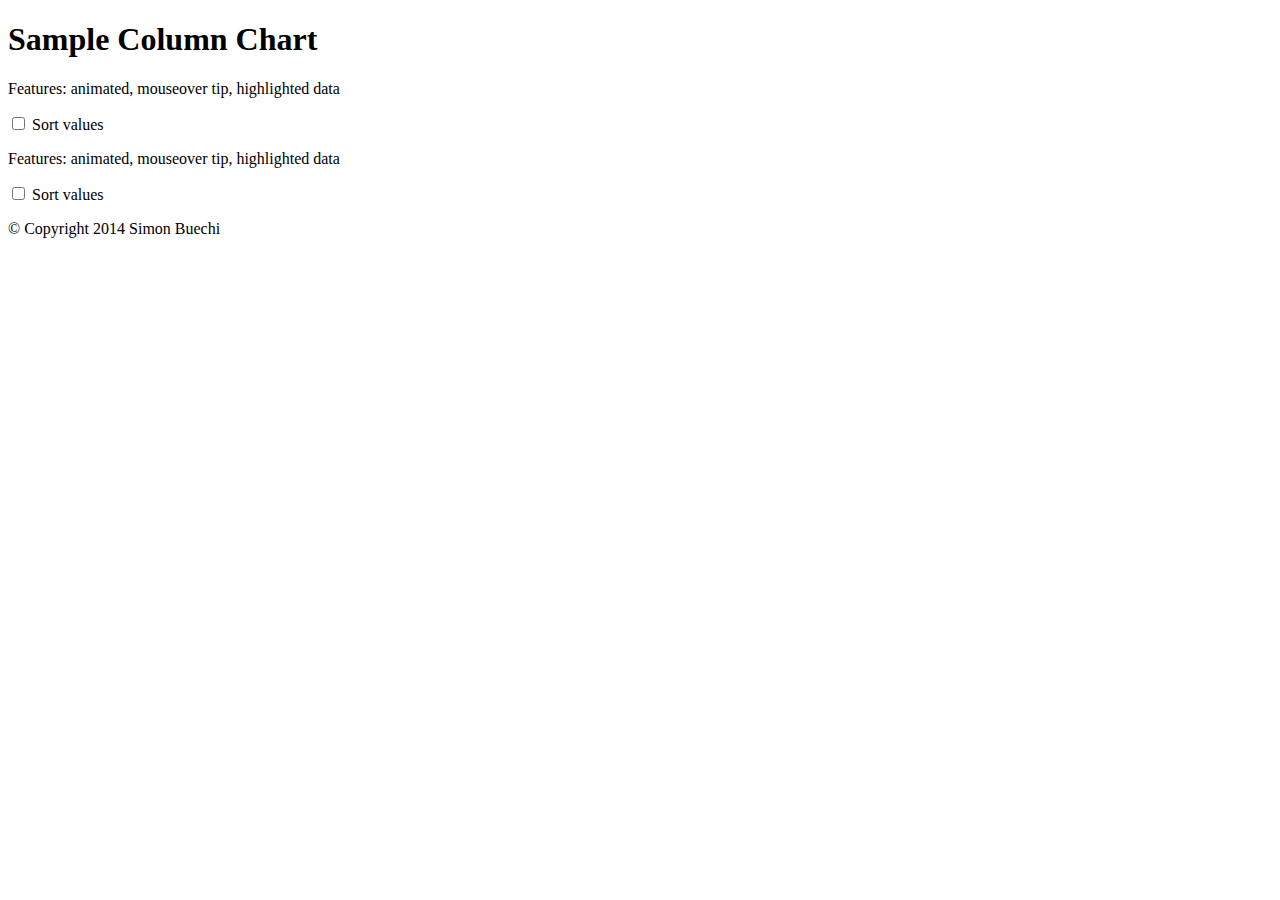
==== chart-politics/index.html @ 8880a693 "Create index.html" ====
<!DOCTYPE html>

<!--[if lt IE 7]> <html class="no-js lt-ie9 lt-ie8 lt-ie7" lang="en"> <![endif]-->
<!--[if IE 7]>    <html class="no-js lt-ie9 lt-ie8" lang="en"> <![endif]-->
<!--[if IE 8]>    <html class="no-js lt-ie9" lang="en"> <![endif]-->
<!--[if gt IE 8]><!--> <html class="no-js" lang="en"> <!--<![endif]-->
<head>
  <meta charset="utf-8" />
  <!-- Set the viewport width to device width for mobile -->
  <meta name="viewport" content="width=device-width" />

  <title>Sample Column Chart</title>
  <meta name="keywords" content="">
  <meta name="description" content="">
  <meta name="author" content="Simon Buechi">
  <meta name="publisher" content="Simon Buechi">
  <meta name="content-language" content="en">
  <meta name="robots" content="index, follow">
  <link rel="stylesheet" href="../css/app.css" />
  <link rel="shortcut icon" href="../images/favicon.ico" type="image/x-icon" />
  <link rel="apple-touch-icon" href="../images/apple-touch-icon.png" />
  <link rel="apple-touch-icon" sizes="57x57" href="../images/apple-touch-icon-57x57.png" />
  <link rel="apple-touch-icon" sizes="72x72" href="../images/apple-touch-icon-72x72.png" />
  <link rel="apple-touch-icon" sizes="76x76" href="../images/apple-touch-icon-76x76.png" />
  <link rel="apple-touch-icon" sizes="114x114" href="../images/apple-touch-icon-114x114.png" />
  <link rel="apple-touch-icon" sizes="120x120" href="../images/apple-touch-icon-120x120.png" />
  <link rel="apple-touch-icon" sizes="144x144" href="../images/apple-touch-icon-144x144.png" />
  <link rel="apple-touch-icon" sizes="152x152" href="../images/apple-touch-icon-152x152.png" />
  <script src="../js/d3.min.js"></script>
  <script src="../js/d3tip.js"></script>
</head>

<body>
  <header class="row header">
    <div class="large-12 medium-12 columns">
      <h1 id="top">Sample Column Chart</h1>
      <p>Features: animated, mouseover tip, highlighted data</p>
      <label><input type="checkbox"> Sort values</label>
    </div>
    <div class="large-9 medium-6 columns">
      <p>Features: animated, mouseover tip, highlighted data</p>
    </div>
    <div class="large-3 medium-6 columns">
      <label><input type="checkbox"> Sort values</label>
    </div>
  </header>
  <section class="row">
    <div class="large-12 medium-12 columns">
      <div class="chart"></div>
    </div>
  </section>
  <footer class="row footer">
    <div class="large-12 medium-12 columns">
      <p class="pfooter">&copy; Copyright 2014 Simon Buechi</p>
    </div>
  </footer>

<script>
var margin = {top: 40, right: 20, bottom: 30, left: 60},
    width = 960 - margin.left - margin.right,
    height = 500 - margin.top - margin.bottom;
var x = d3.scale.ordinal()
    .rangeRoundBands([0, width], .1);
var y = d3.scale.linear()
    .range([height, 0]);
var xAxis = d3.svg.axis()
    .scale(x)
    .orient("bottom");
var yAxis = d3.svg.axis()
    .scale(y)
    .orient("left")
    .tickFormat(d3.format("0"));
var tip = d3.tip()
  .attr('class', 'd3-tip')
  .offset([-10, 0])
  .html(function(d) {
    return "Value: " + d.value;
  });
var svg = d3.select(".chart").append("svg")
    .attr("width", width + margin.left + margin.right)
    .attr("height", height + margin.top + margin.bottom)
  .append("g")
    .attr("transform", "translate(" + margin.left + "," + margin.top + ")");
svg.call(tip);
d3.tsv("data.tsv", function(error, data) {
  x.domain(data.map(function(d) { return d.letter; }));
  y.domain([0, d3.max(data, function(d) { return d.value; })]);
  svg.append("g")
      .attr("class", "x axis")
      .attr("transform", "translate(0," + height + ")")
      .call(xAxis);
  svg.append("g")
      .attr("class", "y axis")
      .call(yAxis)
    .append("text")
      .attr("transform", "rotate(-90)")
      .attr("y", 6)
      .attr("dy", ".71em")
      .style("text-anchor", "end")
      .text("Value");
  svg.selectAll(".bar")
      .data(data)
    .enter().append("rect")
      .attr("class", function(d) { return (!d.style) ? "bar" : "bar " + d.style; })
      .attr("x", function(d) { return x(d.letter); })
      .attr("width", x.rangeBand())
      .attr("y", height)
      .attr("height", 0)
      .transition().duration(750).delay(function(d, i) { return i * 50; })
      .attr("height", function(d) { return height - y(d.value); })
      .attr("y", function(d) { return y(d.value); });
  svg.selectAll("rect.bar")
      .on('mouseover', tip.show)
      .on('mouseout', tip.hide);
   d3.select("input").on("change", change);
  var sortTimeout = setTimeout(function() {
    d3.select("input").property("checked", true).each(change);
  }, 2000);
  function change() {
    clearTimeout(sortTimeout);
    // Copy-on-write since tweens are evaluated after a delay.
    var x0 = x.domain(data.sort(this.checked
        ? function(a, b) { return b.value - a.value; }
        : function(a, b) { return d3.ascending(a.letter, b.letter); })
        .map(function(d) { return d.letter; }))
        .copy();
    var transition = svg.transition().duration(750),
        delay = function(d, i) { return i * 50; };
    transition.selectAll(".bar")
        .delay(delay)
        .attr("x", function(d) { return x0(d.letter); });
    transition.select(".x.axis")
        .call(xAxis)
      .selectAll("g")
        .delay(delay);
  }
});
</script>

<script type="text/javascript">
  var _gaq = _gaq || [];
  _gaq.push(['_setAccount', 'UA-1123863-1']);
  _gaq.push(['_setDomainName', 'buechi.name']);
  _gaq.push(['_trackPageview']);
  (function() {
    var ga = document.createElement('script'); ga.type = 'text/javascript'; ga.async = true;
    ga.src = ('https:' == document.location.protocol ? 'https://ssl' : 'http://www') + '.google-analytics.com/ga.js';
    var s = document.getElementsByTagName('script')[0]; s.parentNode.insertBefore(ga, s);
  })();
</script>

</body>
</html>
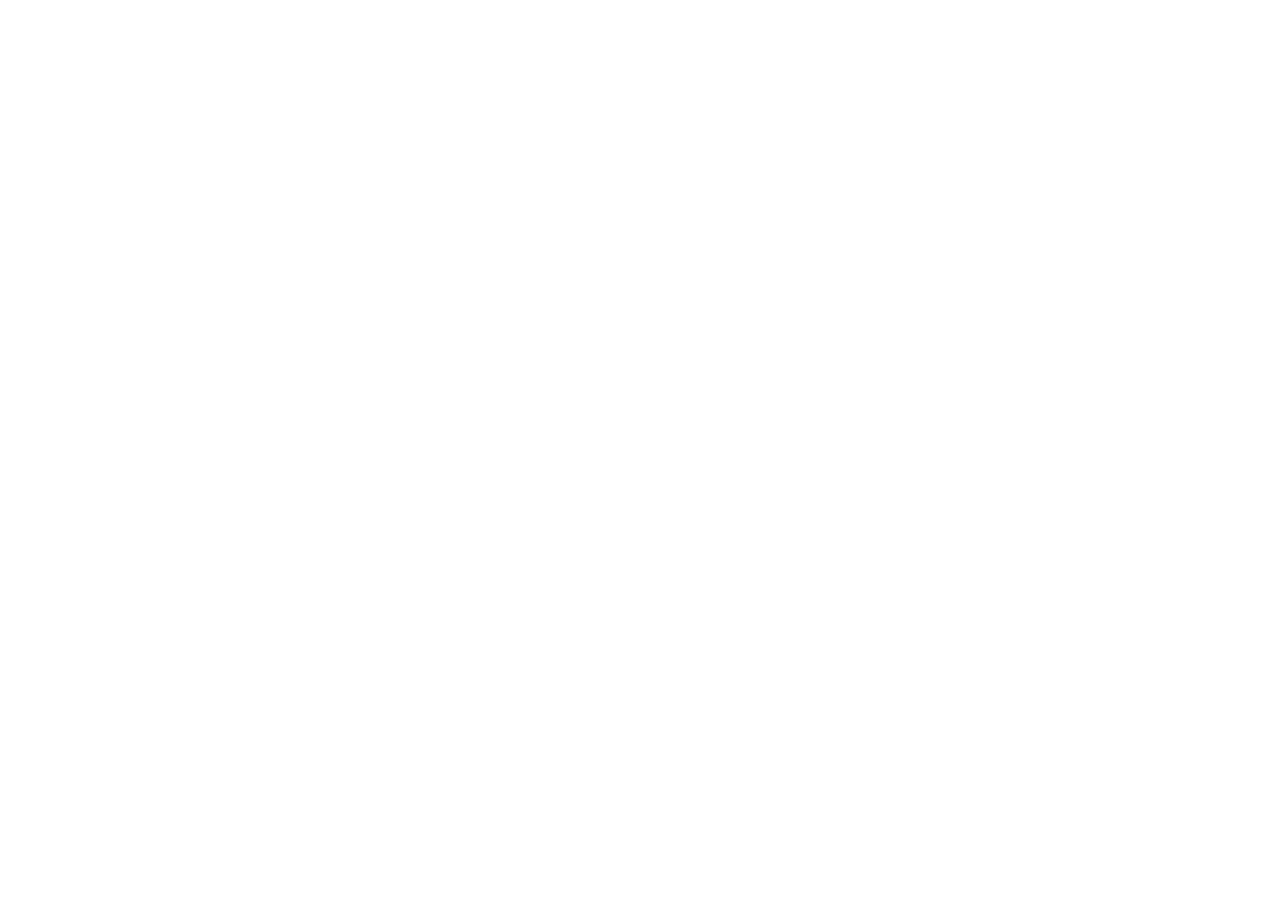
==== commit c7710ba5: "Update index.html" ====
--- a/chart-politics/index.html
+++ b/chart-politics/index.html
@@ -31,29 +31,7 @@
 </head>
 
 <body>
-  <header class="row header">
-    <div class="large-12 medium-12 columns">
-      <h1 id="top">Sample Column Chart</h1>
-      <p>Features: animated, mouseover tip, highlighted data</p>
-      <label><input type="checkbox"> Sort values</label>
-    </div>
-    <div class="large-9 medium-6 columns">
-      <p>Features: animated, mouseover tip, highlighted data</p>
-    </div>
-    <div class="large-3 medium-6 columns">
-      <label><input type="checkbox"> Sort values</label>
-    </div>
-  </header>
-  <section class="row">
-    <div class="large-12 medium-12 columns">
-      <div class="chart"></div>
-    </div>
-  </section>
-  <footer class="row footer">
-    <div class="large-12 medium-12 columns">
-      <p class="pfooter">&copy; Copyright 2014 Simon Buechi</p>
-    </div>
-  </footer>
+<div class="chart"></div>
 
 <script>
 var margin = {top: 40, right: 20, bottom: 30, left: 60},
@@ -91,17 +69,10 @@
       .call(xAxis);
   svg.append("g")
       .attr("class", "y axis")
-      .call(yAxis)
-    .append("text")
-      .attr("transform", "rotate(-90)")
-      .attr("y", 6)
-      .attr("dy", ".71em")
-      .style("text-anchor", "end")
-      .text("Value");
+      .call(yAxis);
   svg.selectAll(".bar")
       .data(data)
     .enter().append("rect")
-      .attr("class", function(d) { return (!d.style) ? "bar" : "bar " + d.style; })
       .attr("x", function(d) { return x(d.letter); })
       .attr("width", x.rangeBand())
       .attr("y", height)
@@ -109,31 +80,10 @@
       .transition().duration(750).delay(function(d, i) { return i * 50; })
       .attr("height", function(d) { return height - y(d.value); })
       .attr("y", function(d) { return y(d.value); });
-  svg.selectAll("rect.bar")
+  svg.selectAll("rect")
       .on('mouseover', tip.show)
       .on('mouseout', tip.hide);
-   d3.select("input").on("change", change);
-  var sortTimeout = setTimeout(function() {
-    d3.select("input").property("checked", true).each(change);
-  }, 2000);
-  function change() {
-    clearTimeout(sortTimeout);
-    // Copy-on-write since tweens are evaluated after a delay.
-    var x0 = x.domain(data.sort(this.checked
-        ? function(a, b) { return b.value - a.value; }
-        : function(a, b) { return d3.ascending(a.letter, b.letter); })
-        .map(function(d) { return d.letter; }))
-        .copy();
-    var transition = svg.transition().duration(750),
-        delay = function(d, i) { return i * 50; };
-    transition.selectAll(".bar")
-        .delay(delay)
-        .attr("x", function(d) { return x0(d.letter); });
-    transition.select(".x.axis")
-        .call(xAxis)
-      .selectAll("g")
-        .delay(delay);
-  }
+
 });
 </script>
 
